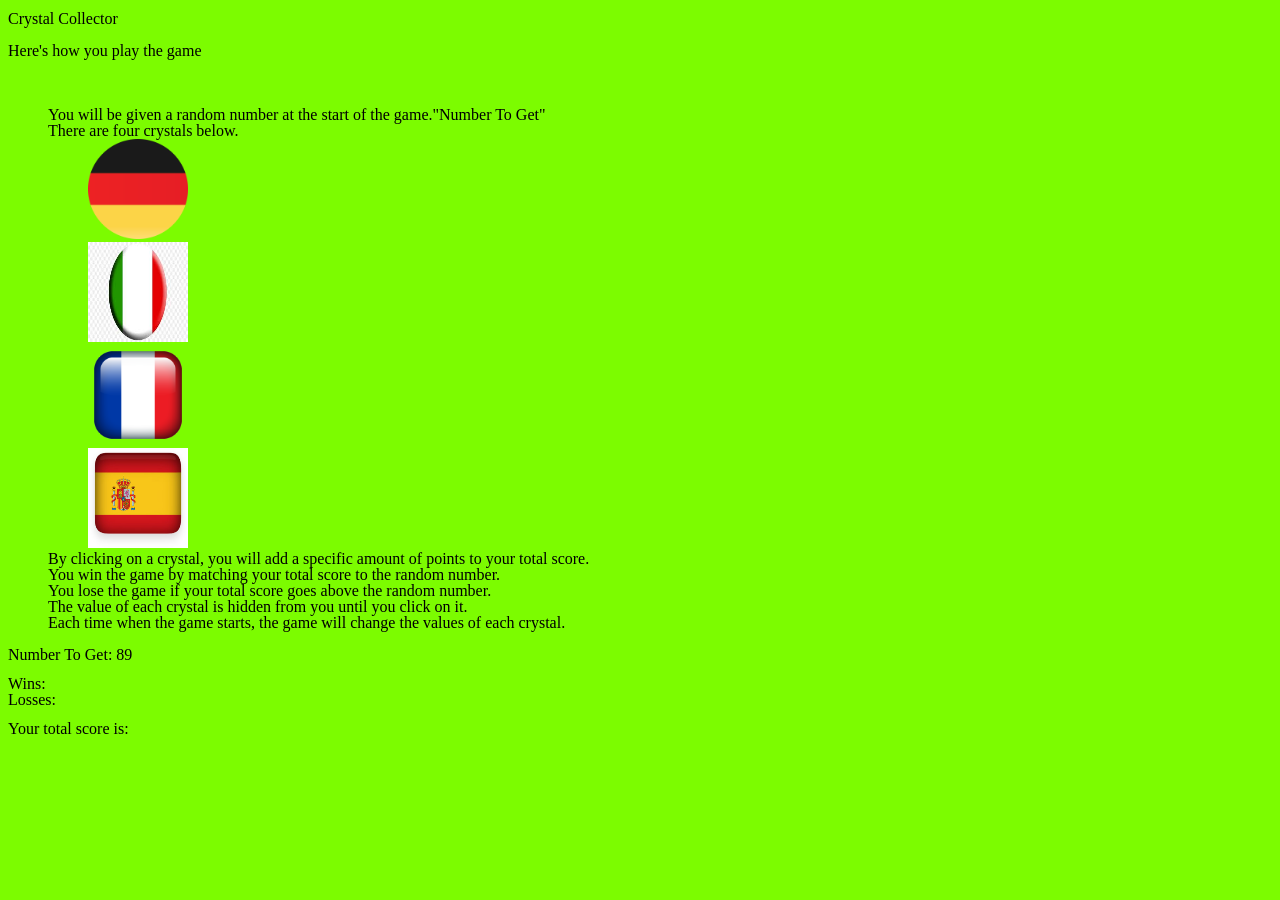
==== index.html @ dbf0a49a "editedfile" ====
<!DOCTYPE html>
<html lang="en">

<head>
	<meta charset="UTF-8">
	<title>Crystal Collector</title>
	<link rel="stylesheet" type="text/css" href="assets/css/reset.css">
	<link rel="stylesheet" type="text/css" href="assets/css/style.css">
</head>
<body style="background: lawngreen">
	<div class="header">
		<h1>Crystal Collector</h1>
	</div>
	<div class="instructions">
		<h3>Here's how you play the game</h3>
		</br>
		<ol>
			<li>You will be given a random number at the start of the game.<span>"Number To Get"</span></li>
			<li>There are four crystals below.</li>
			<ul>
				<li id="blue"><img id='flag1' src="assets/images/325973.png" width='100px'height='100px'> </li>
				<li id="green"><img id='flag2' src="assets/images/download.jpg" width='100px'height='100px'></li>
				<li id="red"><img id='flag3' src="assets/images/france-flag-icon-6.png" width='100px'height='100px'></li>
				<li id="yellow"><img id='flag4' src="assets/images/spain-flag-clipart-1.jpg" width='100px'height='100px'></li>
			</ul>
			<li>By clicking on a crystal, you will add a specific amount of points to your total score.</li>
			<li>You win the game by matching your total score to the random number.</li>
			<li>You lose the game if your total score goes above the random number.</li>
			<li>The value of each crystal is hidden from you until you click on it.</li>
			<li>Each time when the game starts, the game will change the values of each crystal.</li>
		</ol>
	</div>
	<div class="numberToMatch">
		<h2>Number To Get:
			<span id= "randomNumber"></span>
		</h2>
	</div>
	<div class="winsAndLosses">
		<h2>Wins:
			<span id= "numberWins"></span>
			</br>
			Losses: 
			<span id= "numberLosses"></span>
		</h2>
	</div>

		<div class="userTotal">
		<h2>Your total score is:
			<span id="finalTotal"></span>
		</h2>
	</div>
	<script type="text/javascript" src="https://code.jquery.com/jquery-2.2.0.js"></script>
	<script type="text/javascript" src="assets/javascript/game.js"></script>
</body>
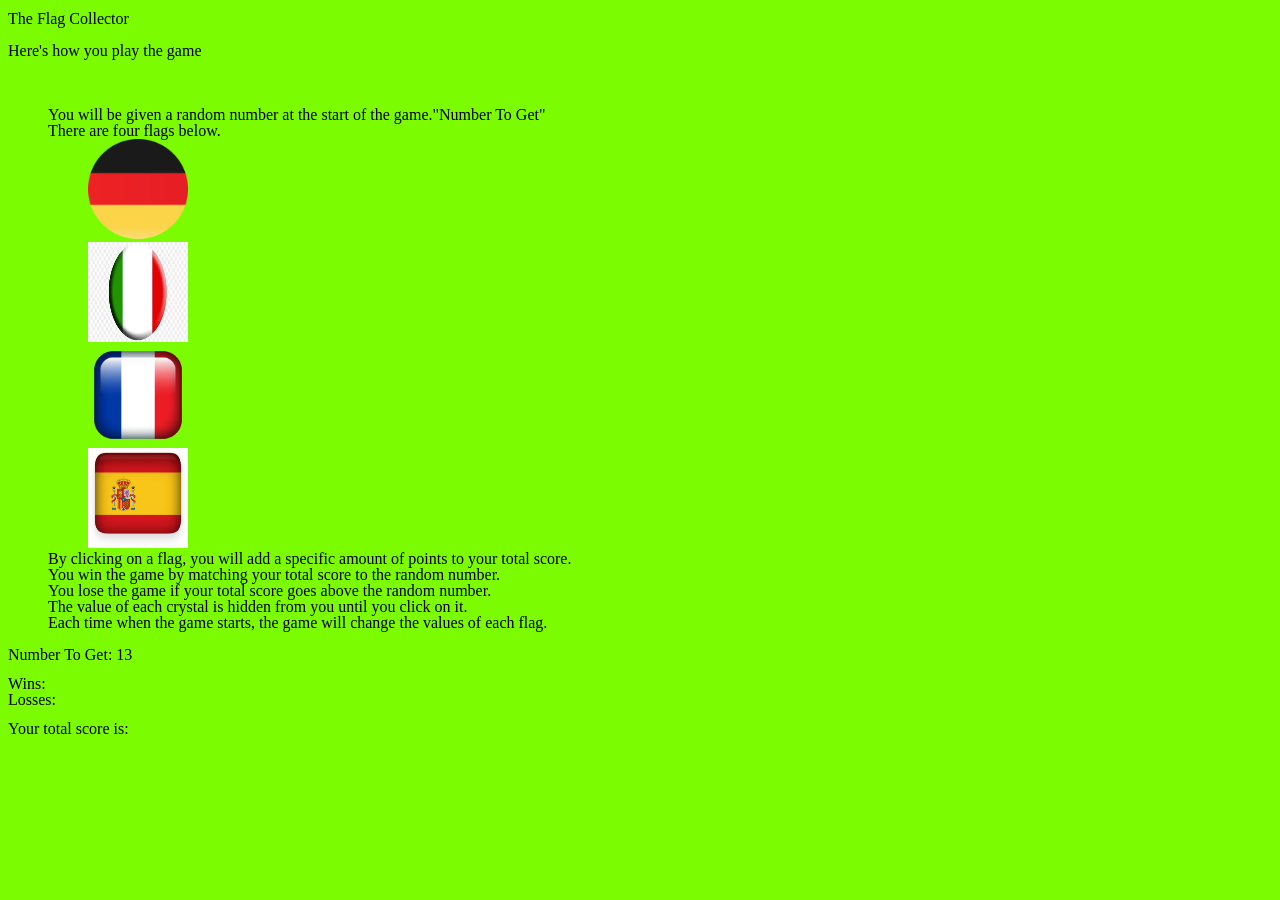
==== commit 1161e9d6: "editedfile1" ====
--- a/index.html
+++ b/index.html
@@ -3,31 +3,31 @@
 
 <head>
 	<meta charset="UTF-8">
-	<title>Crystal Collector</title>
+	<title>The Flag Collector</title>
 	<link rel="stylesheet" type="text/css" href="assets/css/reset.css">
 	<link rel="stylesheet" type="text/css" href="assets/css/style.css">
 </head>
 <body style="background: lawngreen">
 	<div class="header">
-		<h1>Crystal Collector</h1>
+		<h1>The Flag Collector</h1>
 	</div>
 	<div class="instructions">
 		<h3>Here's how you play the game</h3>
 		</br>
 		<ol>
 			<li>You will be given a random number at the start of the game.<span>"Number To Get"</span></li>
-			<li>There are four crystals below.</li>
+			<li>There are four flags below.</li>
 			<ul>
 				<li id="blue"><img id='flag1' src="assets/images/325973.png" width='100px'height='100px'> </li>
 				<li id="green"><img id='flag2' src="assets/images/download.jpg" width='100px'height='100px'></li>
 				<li id="red"><img id='flag3' src="assets/images/france-flag-icon-6.png" width='100px'height='100px'></li>
 				<li id="yellow"><img id='flag4' src="assets/images/spain-flag-clipart-1.jpg" width='100px'height='100px'></li>
 			</ul>
-			<li>By clicking on a crystal, you will add a specific amount of points to your total score.</li>
+			<li>By clicking on a flag, you will add a specific amount of points to your total score.</li>
 			<li>You win the game by matching your total score to the random number.</li>
 			<li>You lose the game if your total score goes above the random number.</li>
 			<li>The value of each crystal is hidden from you until you click on it.</li>
-			<li>Each time when the game starts, the game will change the values of each crystal.</li>
+			<li>Each time when the game starts, the game will change the values of each flag.</li>
 		</ol>
 	</div>
 	<div class="numberToMatch">
